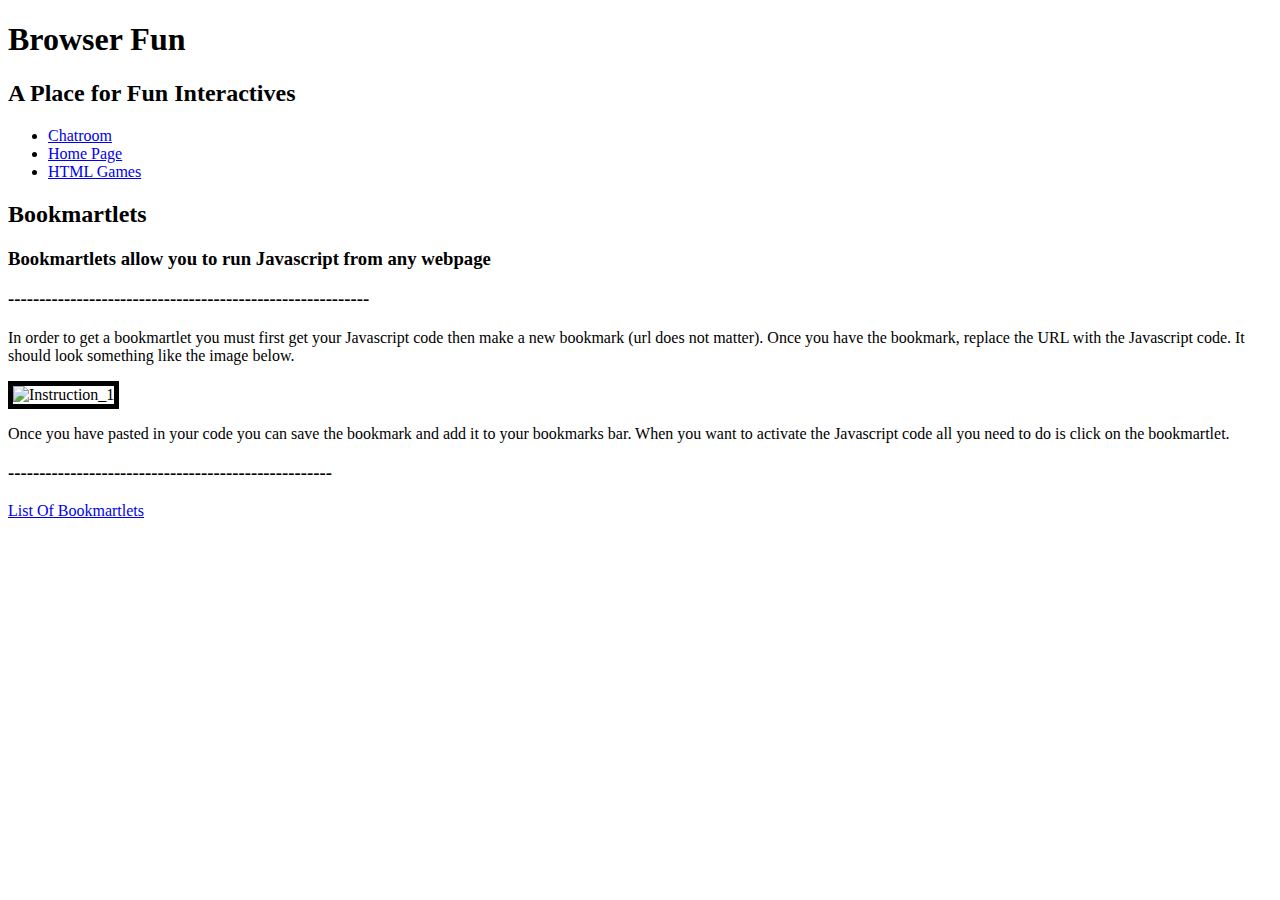
==== bookmartlets.html @ 1832b746 "added html files" ====
<!DOCTYPE html>
<html lang="en">
<head>
    <meta charset="UTF-8">
    <meta name="viewport" content="width=device-width, initial-scale=1.0">
    <title>Bookmartlets</title>
    <link rel="stylesheet" href="bookmartlets.css"">
    <link rel="icon" href="other/favicon.png">
</head>
<body>
    <header class="title-area">
        <!-- Title area content goes here -->
        <h1>Browser Fun</h1>
        <h2 class="subtitle">A Place for Fun Interactives</h2>
    </header>
    <nav class="navbar">
        <!-- Navbar content goes here -->
        <ul>
             <li><a href="ppw.html" class="nav-button">Chatroom</a></li>
            <li><a href="index.html" class="nav-button">Home Page</a></li>
            <li><a href="html_download.html" class="nav-button">HTML Games</a></li>
        </ul>
    </nav>
    <main class="main-section">
        <!-- Main section content goes here -->
        <h2>Bookmartlets</h2>
        <h3>Bookmartlets allow you to run Javascript from any webpage</h3>
        <h3>----------------------------------------------------------</h3>
        <p>In order to get a bookmartlet you must first get your Javascript code then make a new bookmark (url does not matter). Once you have the bookmark, replace the URL with the Javascript code. It should look something like the image below.</p>
        <img src="other/instruction_1.png" alt="Instruction_1" width="60%" height="45%" style="border:5px solid black">
        <p> Once you have pasted in your code you can save the bookmark and add it to your bookmarks bar. When you want to activate the Javascript code all you need to do is click on the bookmartlet.</p>
        <h3>----------------------------------------------------</h3>
       <a href="https://github.com/woodpecker4w00d/Funny-Bookmartlets" target="_blank">List Of Bookmartlets</a>
            </form>
               <script src="browser_fun.js"></script>

    </main>
</body>
</html>
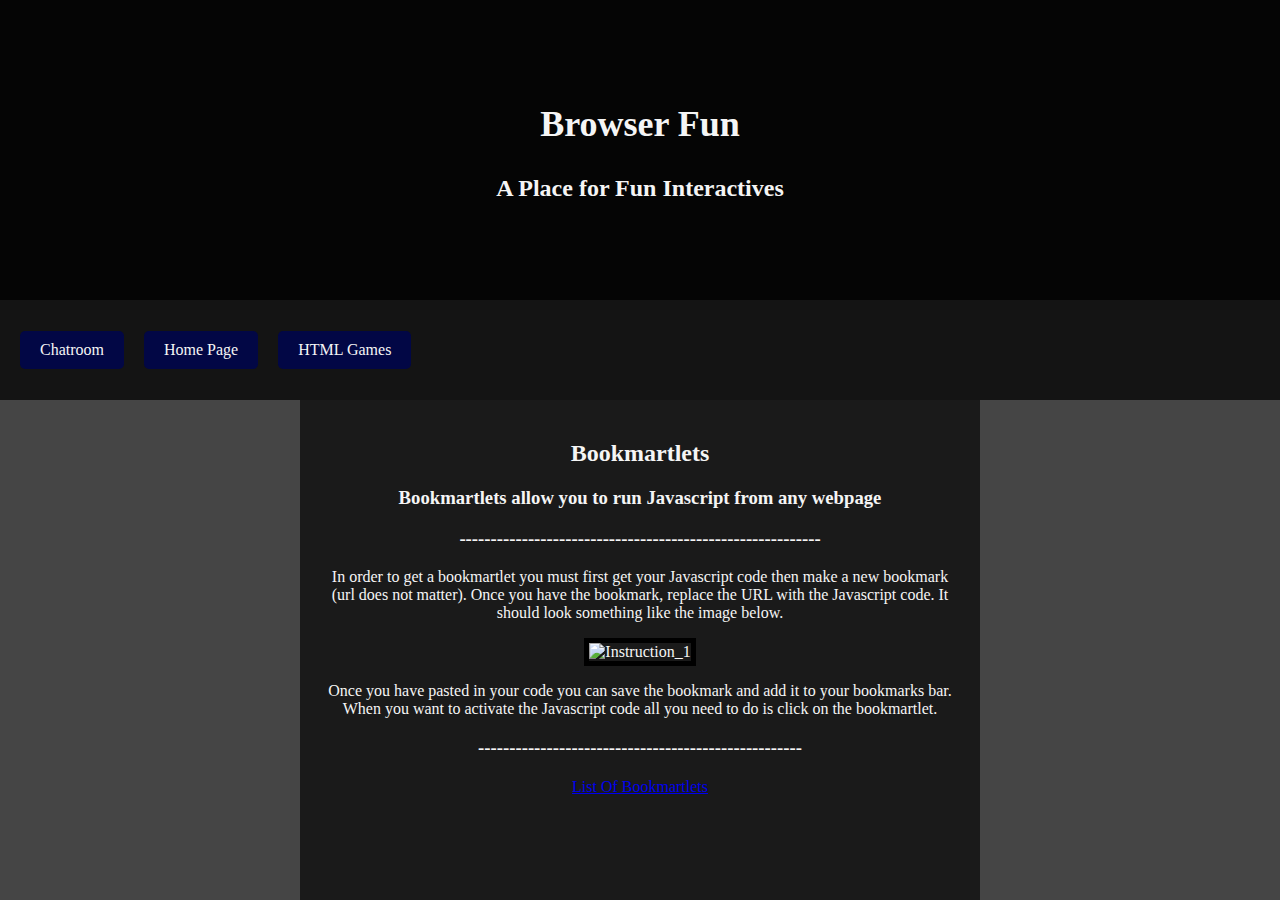
==== commit fcfaf489: "Update bookmartlets.html" ====
--- a/bookmartlets.html
+++ b/bookmartlets.html
@@ -9,12 +9,12 @@
 </head>
 <body>
     <header class="title-area">
-        <!-- Title area content goes here -->
+        
         <h1>Browser Fun</h1>
         <h2 class="subtitle">A Place for Fun Interactives</h2>
     </header>
     <nav class="navbar">
-        <!-- Navbar content goes here -->
+        
         <ul>
              <li><a href="ppw.html" class="nav-button">Chatroom</a></li>
             <li><a href="index.html" class="nav-button">Home Page</a></li>
@@ -22,7 +22,7 @@
         </ul>
     </nav>
     <main class="main-section">
-        <!-- Main section content goes here -->
+        
         <h2>Bookmartlets</h2>
         <h3>Bookmartlets allow you to run Javascript from any webpage</h3>
         <h3>----------------------------------------------------------</h3>
@@ -36,4 +36,4 @@
 
     </main>
 </body>
-</html>+</html>
--- a/bookmartlets.css
+++ b/bookmartlets.css
@@ -0,0 +1,111 @@
+body {
+      margin: 0;
+      padding: 0;
+      height: 100vh;
+      display: flex;
+      flex-direction: column;
+          background-color: #454545;
+    }
+
+    @font-face {
+      font-family: 'space-age';
+      src: url('other/SPACE AGE.TTF') format('truetype');
+    }
+
+    @font-face {
+      font-family: 'space-ranger';
+      src: url('other/SPACERANGER.TTF') format('woff2');
+    }
+
+    @font-face {
+      font-family: 'decaydence';
+      src: url('other/DECAYDENCE.OTF') format('embedded-opentype');
+    }
+
+    .title-area {
+        height: calc(100vh * 2/6);
+        background-color: #050505;
+        display: flex;
+        flex-direction: column; 
+        justify-content: center;
+        align-items: center;
+      color:whitesmoke;
+      font-family: decaydence;
+    }
+
+    .title-area h1 {
+        font-size: 36px;
+        margin-bottom: 10px; 
+    }
+
+    .main-section {
+        flex: 1;
+        text-align: center;
+        margin: 0 auto;
+        width: 50%;
+        padding: 20px;
+      height: 100%;
+    }
+
+    .navbar {
+      height: 100px;
+      background-color: #141414;
+      color: whitesmoke;
+      display: flex;
+      justify-content: space-between;
+      align-items: center;
+      padding: 0 20px;
+    }
+
+    .main-section {
+      flex: 1;
+      background-color: #1a1a1a;
+      padding: 20px;
+      color:whitesmoke;
+    }
+
+    nav ul {
+      list-style: none;
+      margin: 0;
+      padding: 0;
+      display: flex;
+    }
+
+    nav li {
+      margin-right: 20px;
+    }
+
+    .nav-button {
+      background-color: #020745;
+      border: none;
+      color: whitesmoke;
+      padding: 10px 20px;
+      text-align: center;
+      text-decoration: none;
+      display: inline-block;
+      font-size: 16px;
+      cursor: pointer;
+      border-radius: 5px;
+    }
+
+    .nav-button:hover {
+      background-color: #1332cd;
+      color: black;
+       transition-duration: 0.4s;
+    }
+
+    .nav-button:active {
+      background-color: #2f6f31;
+    }
+
+      }
+      input:hover {
+        background-color: #070C5D; 
+        color: white;
+      }
+      button{
+        color: whitesmoke;
+        background-color: #414142;
+      }
+
+    }
